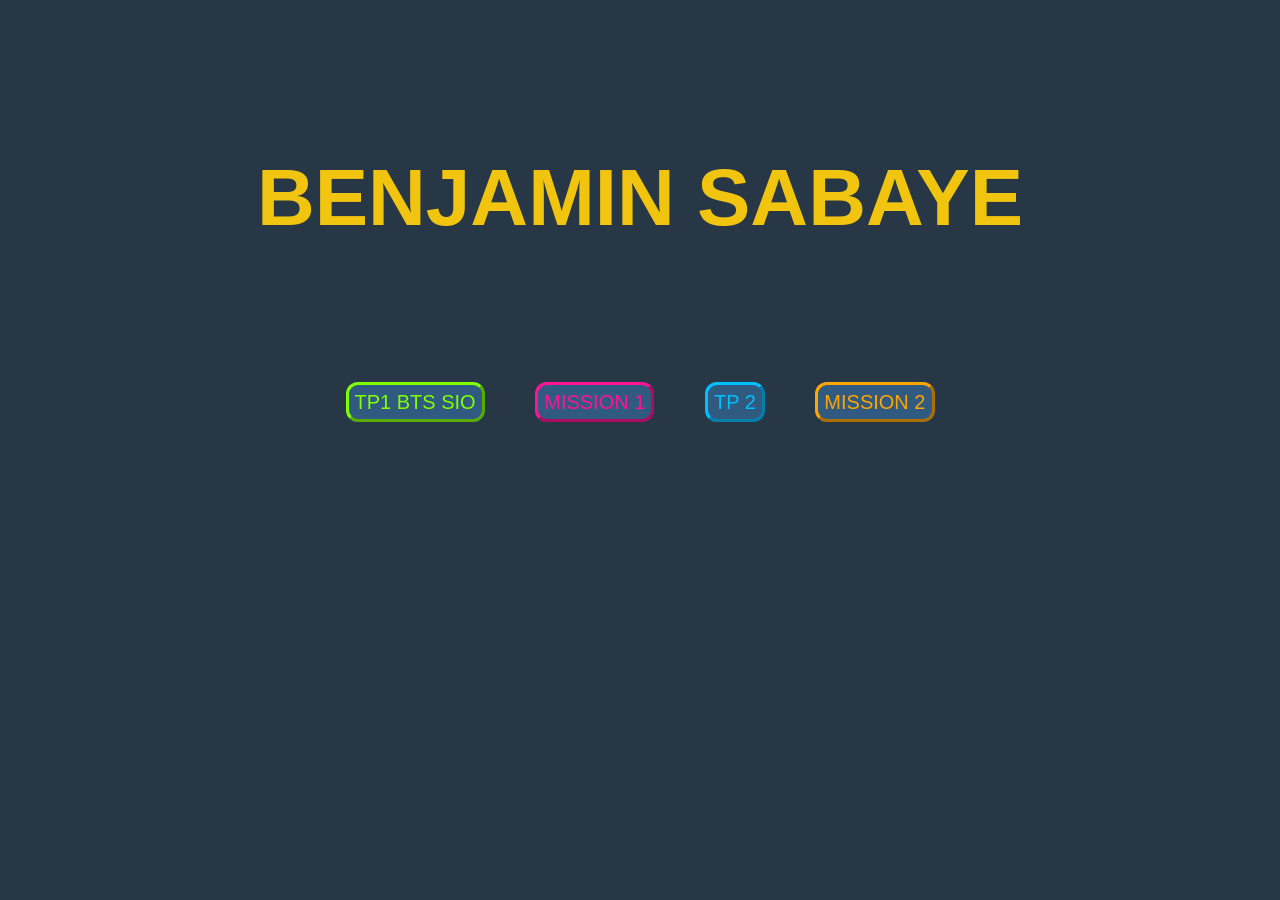
==== tp3/index.html @ 43c841ac "v4" ====
<!DOCTYPE html>
<html lang="en">
<head>
    <meta charset="UTF-8">
    <meta name="viewport" content="width=device-width, initial-scale=1.0">
    <link rel="stylesheet" href="index.css">
    <title>Page de présentation</title>
</head>
<body bgcolor="#273746">
<center>
    <div class="all_elements">
        <h1><span class="main_title">Benjamin Sabaye</span></h1>
            <br><br><br><br><br><br><br>
            <div class="subtitles">
            <a href="./TP1/sommaire.html"><span class="tp1">TP1 BTS SIO</span></a>
            
            <a href="./PPES/Mission1/misssion1.html"><span class="mission1">Mission 1</span></a>
           
            <a href="./tp2/index.html"><span class="tp2">TP 2</span></a>
         
            <a href="./mission2/index.html"><span class="mission2">Mission 2</span></a>
            </div>
    </div>
</center>
</body>
</html>
---- tp3/index.css ----
a{
    text-decoration: none;
}

.all_elements{
    margin-top: 12%;
}

.main_title{
    font-family: 'Cascadia Mono', 'Open Sans', 'Helvetica Neue', sans-serif;
    font-size: 80px;
    text-transform: uppercase;
    color: #f1c40f;
}

.subtitles{
    text-transform: uppercase;
    font-family: 'Cascadia Mono', 'Open Sans', 'Helvetica Neue', sans-serif;
    font-size: 20px;
}

.tp1{
    color: chartreuse;
    background-color: #315a80;
    padding: 6px;
    border-radius: 12px;
    border-style: outset;
    border-color:  chartreuse;
    margin-right: 45px;
}

.tp1:hover{
    background-color: rgb(80, 157, 3);
}

.mission1{
    color: deeppink;
    background-color: #315a80;
    padding: 6px;
    border-radius: 12px;
    border-style: outset;
    border-color: deeppink;
    margin-right: 45px;
}

.mission1:hover{
    background-color: rgb(163, 1, 87);
}

.tp2{
    color: deepskyblue;
    background-color: #315a80;
    padding: 6px;
    border-radius: 12px;
    border-style: outset;
    border-color: deepskyblue;
    margin-right: 45px;
}

.tp2:hover{
    background-color: rgb(0, 122, 163);
}

.mission2{
    color: orange;
    background-color: #315a80;
    padding: 6px;
    border-radius: 12px;
    border-style: outset;
    border-color: orange;
}

.mission2:hover{
    background-color: rgb(161, 105, 2);
}
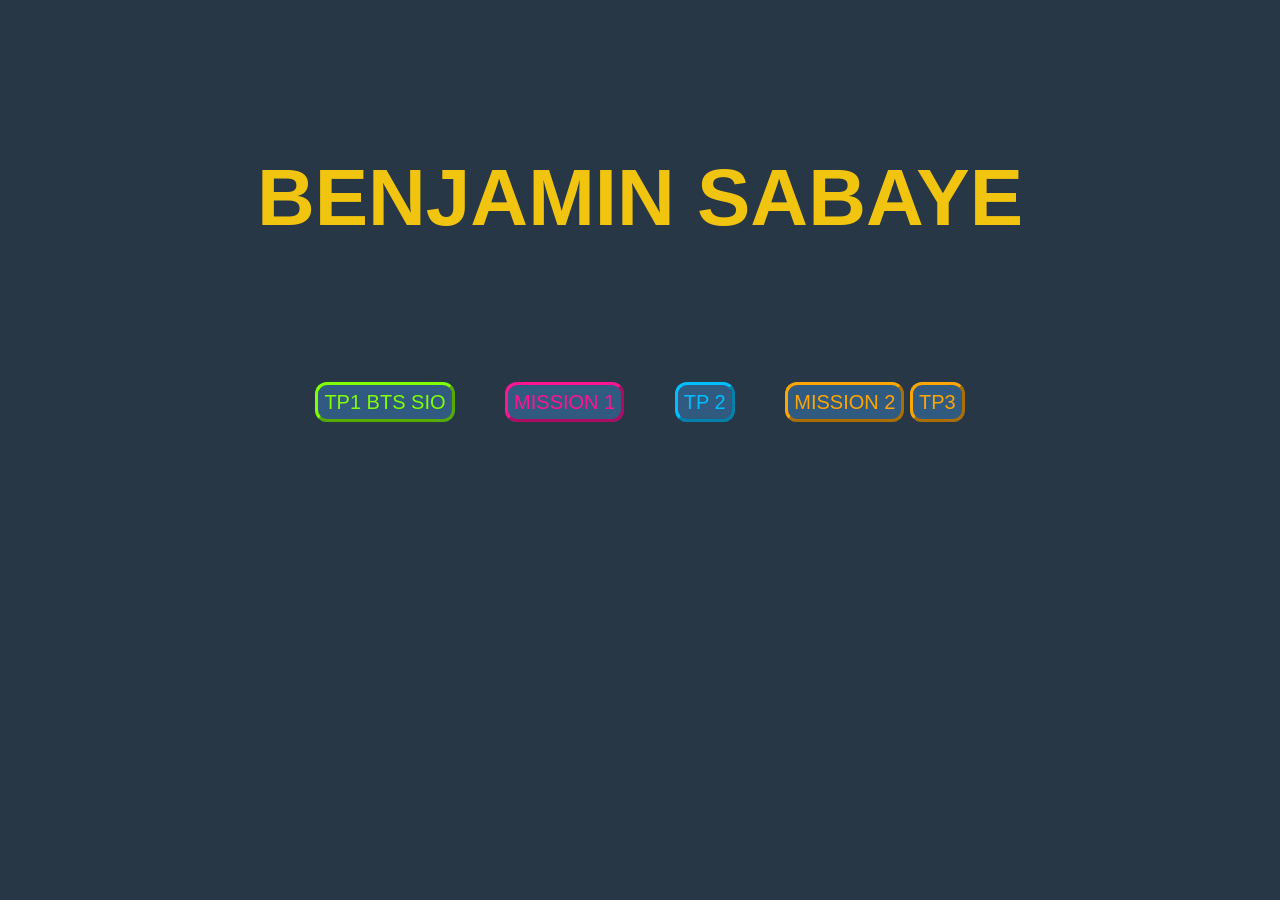
==== commit 35eb6fde: "v7" ====
--- a/tp3/index.html
+++ b/tp3/index.html
@@ -19,6 +19,8 @@
             <a href="./tp2/index.html"><span class="tp2">TP 2</span></a>
          
             <a href="./mission2/index.html"><span class="mission2">Mission 2</span></a>
+
+            <a href="./form.html"><span class="mission2">TP3</span></a>
             </div>
     </div>
 </center>
